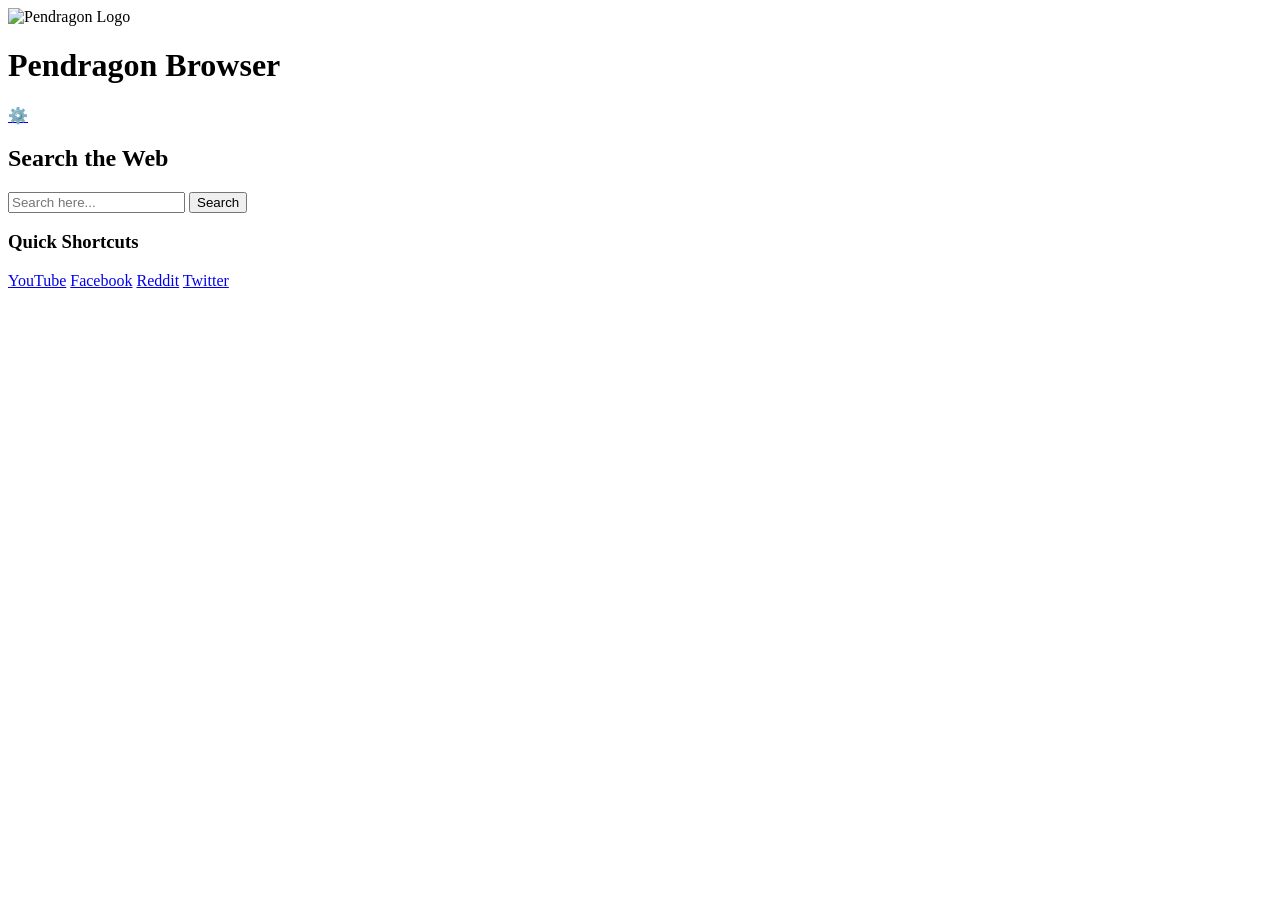
==== index.html @ 48a3c569 "Add files via upload" ====
<!DOCTYPE html>
<html lang="en">
<head>
  <meta charset="UTF-8">
  <meta name="viewport" content="width=device-width, initial-scale=1.0">
  <title>Pendragon Browser</title>
  <link rel="stylesheet" href="css/style.css">
  <script src="js/script.js" defer=""></script>
</head>
<body>
  <header>
    <div class="logo">
      <img src="assets/app_logo/pendragon_app_logo.png" alt="Pendragon Logo">
      <h1>Pendragon Browser</h1>
    </div>
    <nav>
      <a href="settings.html">⚙️</a>
    </nav>
  </header>

  <main>
    <section class="search-section">
      <h2>Search the Web</h2>
      <form id="search-form" action="https://www.google.com/search" method="get" target="_blank">
        <input type="text" name="q" placeholder="Search here..." required>
        <button type="submit">Search</button>
      </form>
    </section>

    <section class="shortcuts">
      <h3>Quick Shortcuts</h3>
      <div class="shortcut-grid">
        <a href="https://www.youtube.com" target="_blank">YouTube</a>
        <a href="https://www.facebook.com" target="_blank">Facebook</a>
        <a href="https://www.reddit.com" target="_blank">Reddit</a>
        <a href="https://twitter.com" target="_blank">Twitter</a>
      </div>
    </section>
  </main>
</body>
</html>
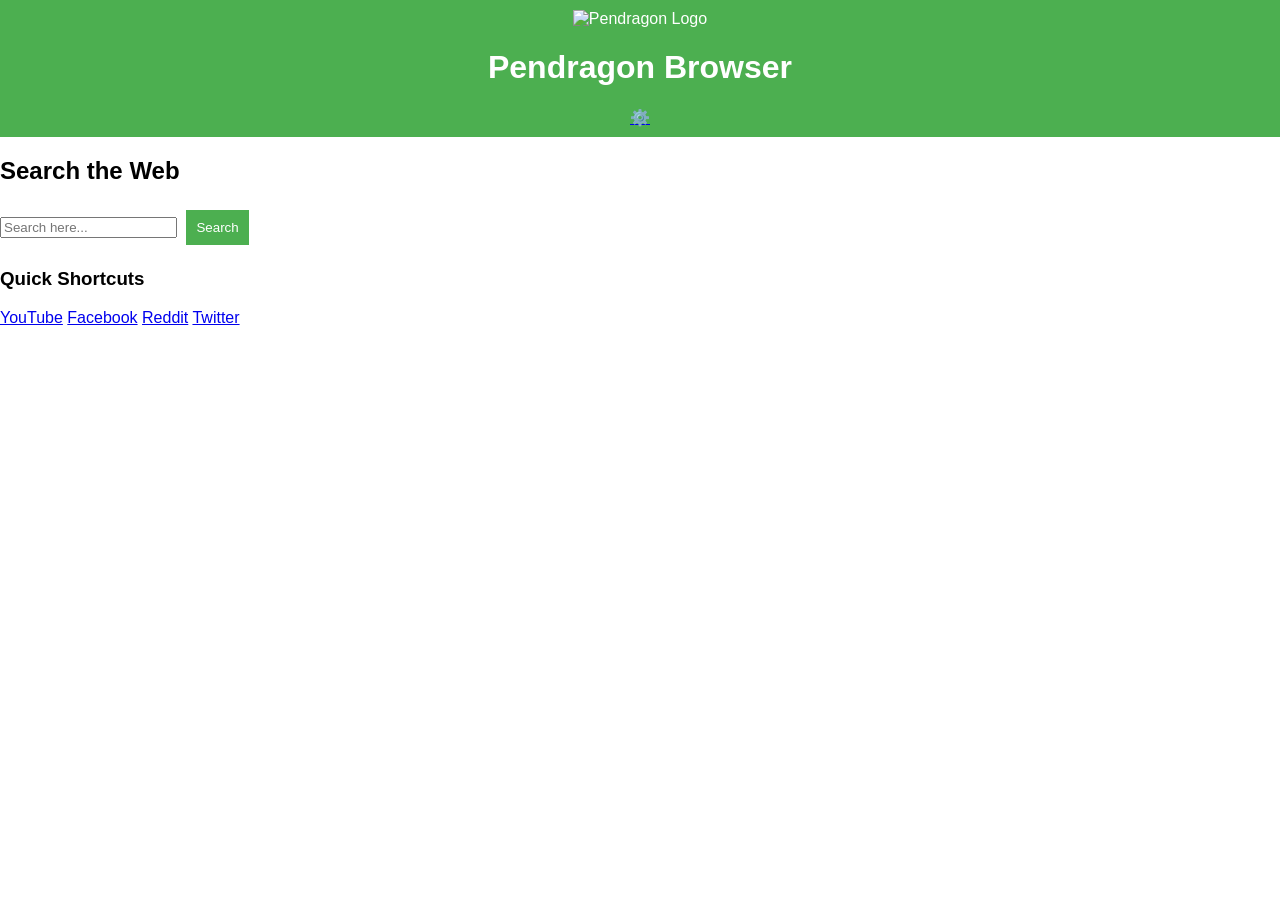
==== commit 2e7ad77f: "Update index.html" ====
--- a/index.html
+++ b/index.html
@@ -4,8 +4,8 @@
   <meta charset="UTF-8">
   <meta name="viewport" content="width=device-width, initial-scale=1.0">
   <title>Pendragon Browser</title>
-  <link rel="stylesheet" href="css/style.css">
-  <script src="js/script.js" defer=""></script>
+  <link rel="stylesheet" href="style.css">
+  <script src="script.js" defer=""></script>
 </head>
 <body>
   <header>
@@ -38,4 +38,4 @@
     </section>
   </main>
 </body>
-</html>+</html>
--- a/style.css
+++ b/style.css
@@ -0,0 +1,38 @@
+body {
+    font-family: Arial, sans-serif;
+    background-color: #ffffff;
+    color: #000000;
+    margin: 0;
+    padding: 0;
+    transition: background 0.5s, color 0.5s;
+}
+
+header {
+    background-color: #4CAF50;
+    padding: 10px;
+    text-align: center;
+    color: white;
+}
+
+.search-container {
+    margin: 20px auto;
+    width: 80%;
+}
+
+.dark-mode {
+    background-color: #121212;
+    color: #ffffff;
+}
+
+button {
+    padding: 10px;
+    margin: 5px;
+    background-color: #4CAF50;
+    color: white;
+    border: none;
+    cursor: pointer;
+}
+
+button:hover {
+    background-color: #45a049;
+}
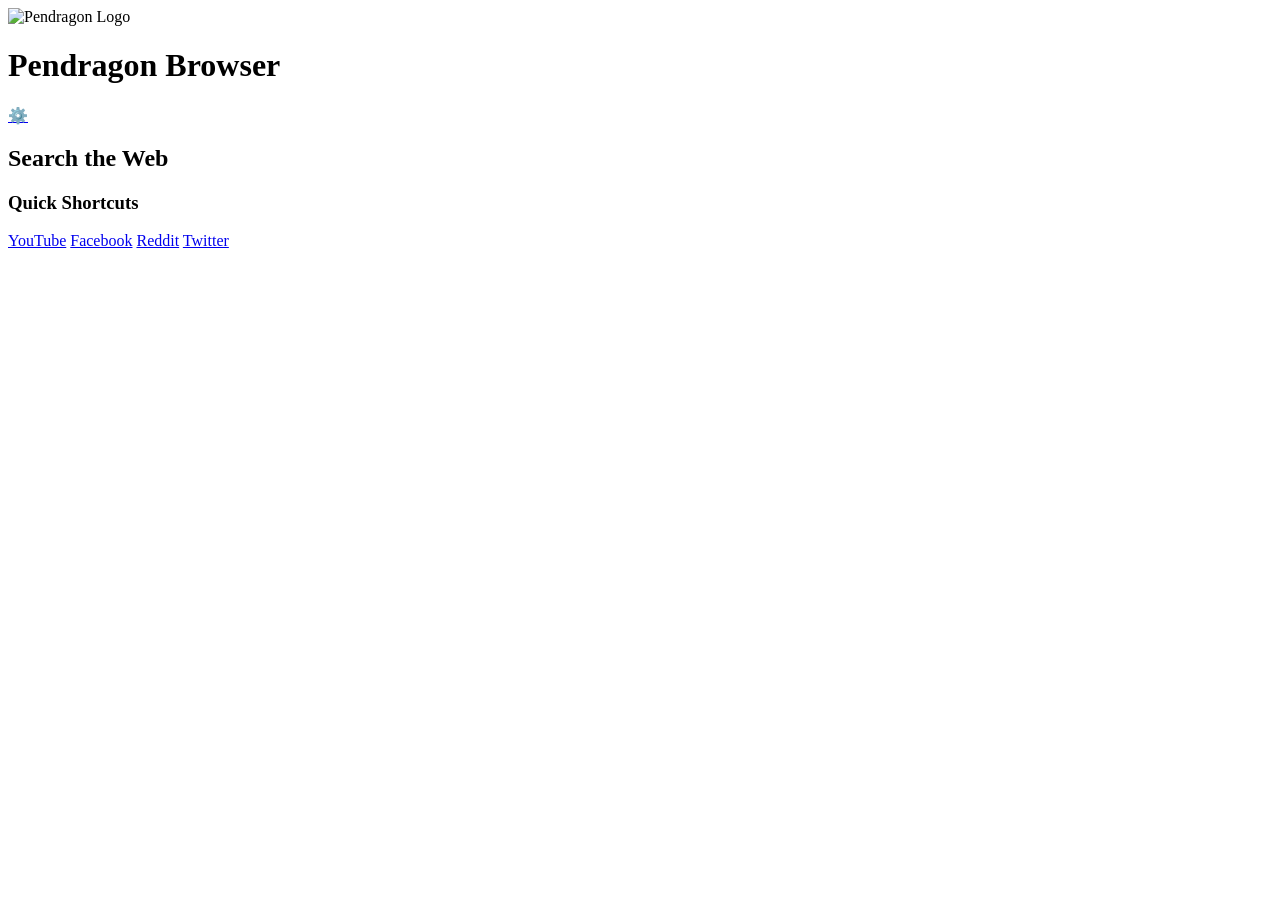
==== commit 5c0eb0c4: "Add files via upload" ====
--- a/index.html
+++ b/index.html
@@ -4,8 +4,10 @@
   <meta charset="UTF-8">
   <meta name="viewport" content="width=device-width, initial-scale=1.0">
   <title>Pendragon Browser</title>
-  <link rel="stylesheet" href="style.css">
-  <script src="script.js" defer=""></script>
+  <link rel="stylesheet" href="css/style.css">
+  <script src="js/script.js" defer=""></script>
+  <script async src="https://cse.google.com/cse.js?cx=1002ad4d2c3124e7e">
+</script>
 </head>
 <body>
   <header>
@@ -21,9 +23,7 @@
   <main>
     <section class="search-section">
       <h2>Search the Web</h2>
-      <form id="search-form" action="https://www.google.com/search" method="get" target="_blank">
-        <input type="text" name="q" placeholder="Search here..." required>
-        <button type="submit">Search</button>
+        <div class="gcse-search"></div>
       </form>
     </section>
 
@@ -38,4 +38,4 @@
     </section>
   </main>
 </body>
-</html>
+</html>
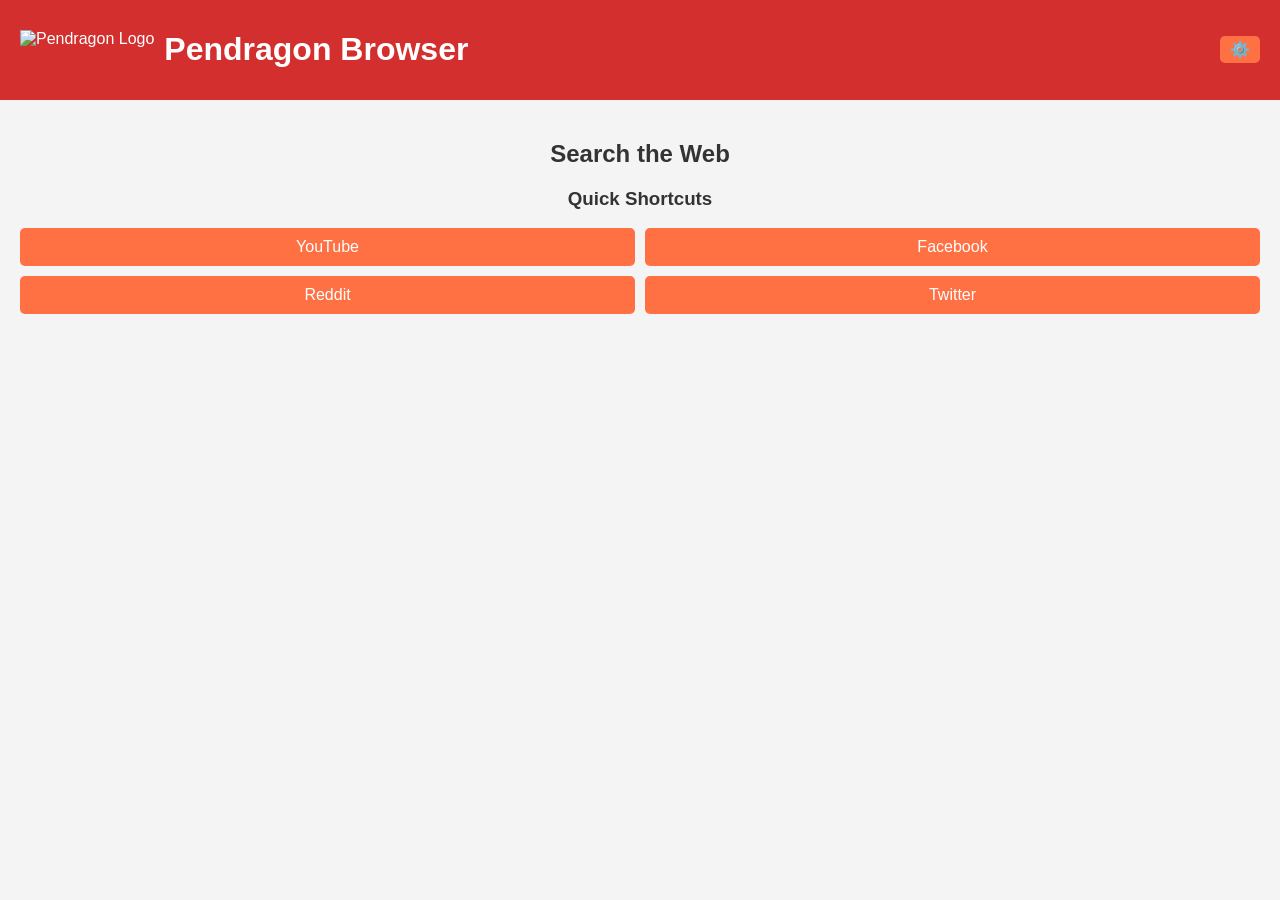
==== commit f0c063ee: "Update index.html" ====
--- a/index.html
+++ b/index.html
@@ -4,8 +4,8 @@
   <meta charset="UTF-8">
   <meta name="viewport" content="width=device-width, initial-scale=1.0">
   <title>Pendragon Browser</title>
-  <link rel="stylesheet" href="css/style.css">
-  <script src="js/script.js" defer=""></script>
+  <link rel="stylesheet" href="style.css">
+  <script src="script.js" defer=""></script>
   <script async src="https://cse.google.com/cse.js?cx=1002ad4d2c3124e7e">
 </script>
 </head>
@@ -38,4 +38,4 @@
     </section>
   </main>
 </body>
-</html>+</html>
--- a/style.css
+++ b/style.css
@@ -0,0 +1,87 @@
+:root {
+  --background: #f4f4f4;
+  --text-color: #333;
+  --header-bg: #d32f2f;
+  --button-bg: #ff7043;
+}
+
+[data-theme="dark"] {
+  --background: #121212;
+  --text-color: #e0e0e0;
+  --header-bg: #1b1b1b;
+  --button-bg: #444;
+}
+
+body {
+  margin: 0;
+  font-family: Arial, sans-serif;
+  background: var(--background);
+  color: var(--text-color);
+  transition: background 0.3s, color 0.3s;
+}
+
+header {
+  background: var(--header-bg);
+  display: flex;
+  justify-content: space-between;
+  align-items: center;
+  padding: 10px 20px;
+  color: white;
+}
+
+header .logo {
+  display: flex;
+  align-items: center;
+}
+
+header .logo img {
+  height: 40px;
+  margin-right: 10px;
+}
+
+header nav button, a {
+  background: var(--button-bg);
+  color: white;
+  padding: 5px 10px;
+  text-decoration: none;
+  border: none;
+  cursor: pointer;
+  border-radius: 5px;
+}
+
+main {
+  padding: 20px;
+  text-align: center;
+}
+
+.search-section input {
+  width: 60%;
+  padding: 10px;
+  margin-right: 5px;
+  border: 1px solid #ccc;
+  border-radius: 5px;
+}
+
+.search-section button {
+  padding: 10px 20px;
+  background: var(--button-bg);
+  color: white;
+  border: none;
+  border-radius: 5px;
+  cursor: pointer;
+}
+
+.shortcuts .shortcut-grid {
+  display: grid;
+  grid-template-columns: repeat(2, 1fr);
+  gap: 10px;
+}
+
+.shortcuts a {
+  display: block;
+  background: var(--button-bg);
+  color: white;
+  padding: 10px;
+  border-radius: 5px;
+  text-decoration: none;
+}
